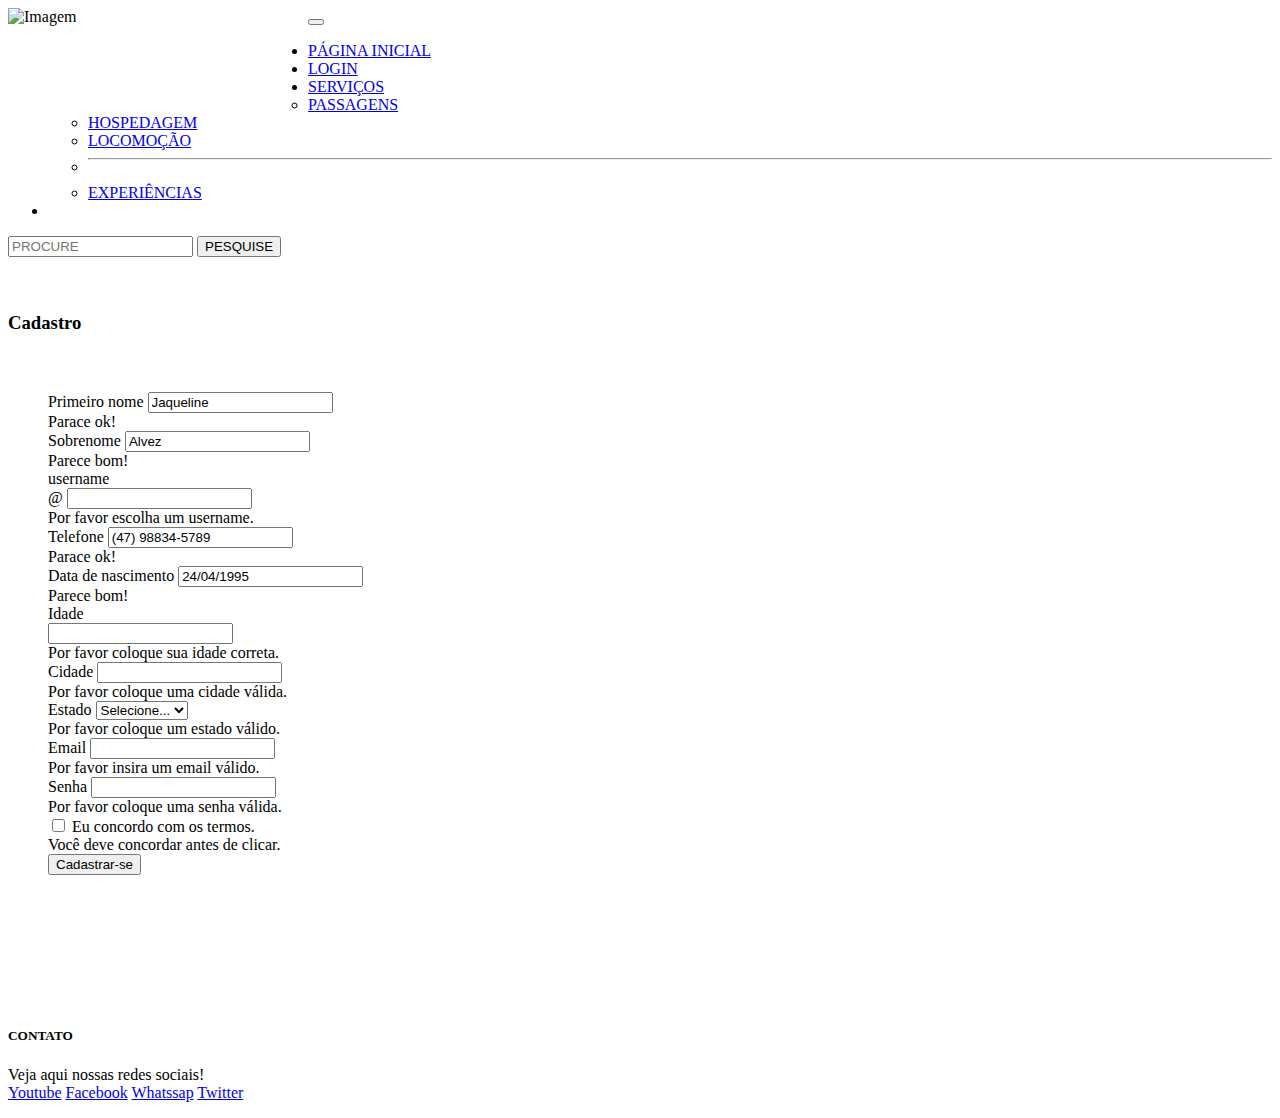
==== telas/cadastro.html @ addf5888 "Organização de pastas" ====
<!DOCTYPE html>
<html lang="pt-br">
<head>
  <meta charset="UTF-8">
  <meta name="viewport" content="width=device-width, initial-scale=1.0">
  <title>Simplify Travel</title>
  <link rel='stylesheet' href="style.css">
  <script src="https://cdn.jsdelivr.net/npm/bootstrap@5.1.3/dist/js/bootstrap.bundle.min.js" integrity="sha384-ka7Sk0Gln4gmtz2MlQnikT1wXgYsOg+OMhuP+IlRH9sENBO0LRn5q+8nbTov4+1p" crossorigin="anonymous"></script>
  <link href="https://cdn.jsdelivr.net/npm/bootstrap@5.1.3/dist/css/bootstrap.min.css" rel="stylesheet" integrity="sha384-1BmE4kWBq78iYhFldvKuhfTAU6auU8tT94WrHftjDbrCEXSU1oBoqyl2QvZ6jIW3" crossorigin="anonymous">
</head>
<body style="background-color:white;">
    <style>
        .bd-placeholder-img {
          font-size: 1.125rem;
          text-anchor: middle;
          -webkit-user-select: none;
          -moz-user-select: none;
          user-select: none;
        }
  
        @media (min-width: 768px) {
          .bd-placeholder-img-lg {
            font-size: 3.5rem;
          }
        }
        .formulario{
            padding:40px;
        }
      </style>
    <nav class="navbar navbar-expand-lg navbar-light cor1 ">
        <div class="container-fluid 4">
        </div>
      </nav>
    
      <nav class="navbar navbar-expand-lg navbar-light cor1 ">
        <div class="container-fluid 4">
          <img src="images/logoo.jpeg" alt="Imagem" height="100" width="300" align="left">
          <a class="navbar-brand text-white" href=""></a>
          <button class="navbar-toggler" type="button" data-bs-toggle="collapse" data-bs-target="#navbarScroll"
            aria-controls="navbarScroll" aria-expanded="false" aria-label="Toggle navigation">
            <span class="navbar-toggler-icon"></span>
          </button>
          <div class="collapse navbar-collapse" id="navbarScroll">
            <ul class="navbar-nav me-auto my-2 my-lg-0 navbar-nav-scroll" style="--bs-scroll-height: 100px;">
              <li class="nav-item">
                <a class="nav-link active text-white" aria-current="page" href="index.html">PÁGINA INICIAL</a>
              </li>
              <li class="nav-item teste">
                <a class="nav-link text-white" href="login.html">LOGIN</a>
              </li>
              <li class="nav-item dropdown">
                <a class="nav-link dropdown-toggle text-white" href="#" id="navbarScrollingDropdown" role="button"
                  data-bs-toggle="dropdown" aria-expanded="false">
                  SERVIÇOS
                </a>
                <ul class="dropdown-menu " aria-labelledby="navbarScrollingDropdown">
                  <li><a class="dropdown-item " href="pass.html">PASSAGENS</a></li>
                  <li><a class="dropdown-item" href="hot.html">HOSPEDAGEM</a></li>
                  <li><a class="dropdown-item" href="loc.html">LOCOMOÇÃO</a></li>
                  <li>
                    <hr class="dropdown-divider">
                  </li>
                  <li><a class="dropdown-item" href="relat.html">EXPERIÊNCIAS</a></li>
                </ul>
              </li>
              <li class="nav-item text-white">
                <a class="nav-link disabled"></a>
              </li>
            </ul>
            <form class="d-flex">
              <input class="form-control me-2" type="search" placeholder="PROCURE" aria-label="Search">
              <button class="btn btn-outline-light" type="submit">PESQUISE</button>
            </form>
          </div>
        </div>
      </nav>
      <br><br>

<main>
    <article class="my-3 text-align-center" id="validation">
      <div class="bd-heading sticky-xl-top align-self-start mt-5 mb-3 mt-xl-0 mb-xl-2">
        <h3>Cadastro</h3>
      </div>

      <div>
        <div class="formulario bd-example">
        <form class="row g-3">
          <div class="col-md-4">
            <label for="validationServer01" class="form-label">Primeiro nome</label>
            <input type="text" class="form-control is-valid" id="validationServer01" value="Jaqueline" required>
            <div class="valid-feedback">
              Parace ok!
            </div>
          </div>
          <div class="col-md-4">
            <label for="validationServer02" class="form-label">Sobrenome</label>
            <input type="text" class="form-control is-valid" id="validationServer02" value="Alvez" required>
            <div class="valid-feedback">
              Parece bom!
            </div>
          </div>
          <div class="col-md-4">
            <label for="validationServerUsername" class="form-label">username</label>
            <div class="input-group has-validation">
              <span class="input-group-text" id="inputGroupPrepend3">@</span>
              <input type="text" class="form-control is-invalid" id="validationServerUsername" aria-describedby="inputGroupPrepend3" required>
              <div class="invalid-feedback">
                Por favor escolha um username.
              </div>
            </div>
          </div>
            <form class="row g-3">
              <div class="col-md-4">
                <label for="validationServer01" class="form-label">Telefone</label>
                <input type="text" class="form-control is-valid" id="validationServer01" value="(47) 98834-5789" required>
                <div class="valid-feedback">
                  Parace ok!
                </div>
              </div>
              <div class="col-md-4">
                <label for="validationServer02" class="form-label">Data de nascimento</label>
                <input type="text" class="form-control is-valid" id="validationServer02" value="24/04/1995" required>
                <div class="valid-feedback">
                  Parece bom!
                </div>
              </div>
              <div class="col-md-4">
                <label for="validationServerUsername" class="form-label">Idade</label>
                <div class="input-group has-validation">
                  
                  <input type="text" class="form-control is-invalid" id="validationServerUsername" aria-describedby="inputGroupPrepend3" required>
                  <div class="invalid-feedback">
                    Por favor coloque sua idade correta.
                  </div>
                </div>
              </div>
              
          <div class="col-md-3">
            <label for="validationServer03" class="form-label">Cidade</label>
            <input type="text" class="form-control is-invalid" id="validationServer03" required>
            <div class="invalid-feedback">
              Por favor coloque uma cidade válida.
            </div>
          </div>
          <div class="col-md-3">
            <label for="validationServer04" class="form-label">Estado</label>
            <select class="form-select is-invalid" id="validationServer04" required>
              <option selected disabled value="">Selecione...</option>
              <option>SC</option>
              <option>SP</option>
              <option>MG</option>
              <option>RS</option>
              <option>PR</option>
              <option>RJ</option>
              <option>ES</option>
            </select>
            <div class="invalid-feedback">
              Por favor coloque um estado válido.
            </div>
          </div>
          <div class="col-md-3">
            <label for="validationServer05" class="form-label">Email</label>
            <input type="text" class="form-control is-invalid" id="validationServer05" required>
            <div class="invalid-feedback">
              Por favor insira um email válido.
            </div>
          </div>
          <div class="col-md-3">
            <label for="validationServer03" class="form-label">Senha</label>
            <input type="text" class="form-control is-invalid" id="validationServer03" required>
            <div class="invalid-feedback">
              Por favor coloque uma senha válida.
            </div>
          </div>
          <div class="col-12">
            <div class="form-check">
              <input class="form-check-input is-invalid" type="checkbox" value="" id="invalidCheck3" required>
              <label class="form-check-label" for="invalidCheck3">
                Eu concordo com os termos.
              </label>
              <div class="invalid-feedback">
                Você deve concordar antes de clicar.
              </div>
            </div>
          </div>
          <div class="col-12">
            <button class="btn btn-primary" type="submit">Cadastrar-se</button>
          </div>
        </form>
        </div>
      </div>
    </article>
  </section>
</main>
<br><br><br><br><br>

<div class="card text-center ">
    <div class="card-body btn btn-dark">
      <h5 class="card-title">CONTATO</h5>
      <p class="card-text">Veja aqui nossas redes sociais!<br>
      <a href="https://www.youtube.com/?hl=pt&gl=BR" class="btn btn-danger">Youtube</a>
      <a href="https://pt-br.facebook.com/" class="btn btn-primary">Facebook</a>
      <a href="https://web.whatsapp.com/" class="btn btn-success">Whatssap</a>
      <a href="https://twitter.com/login?lang=pt" class="btn btn-info">Twitter</a>
    </div>
</div>
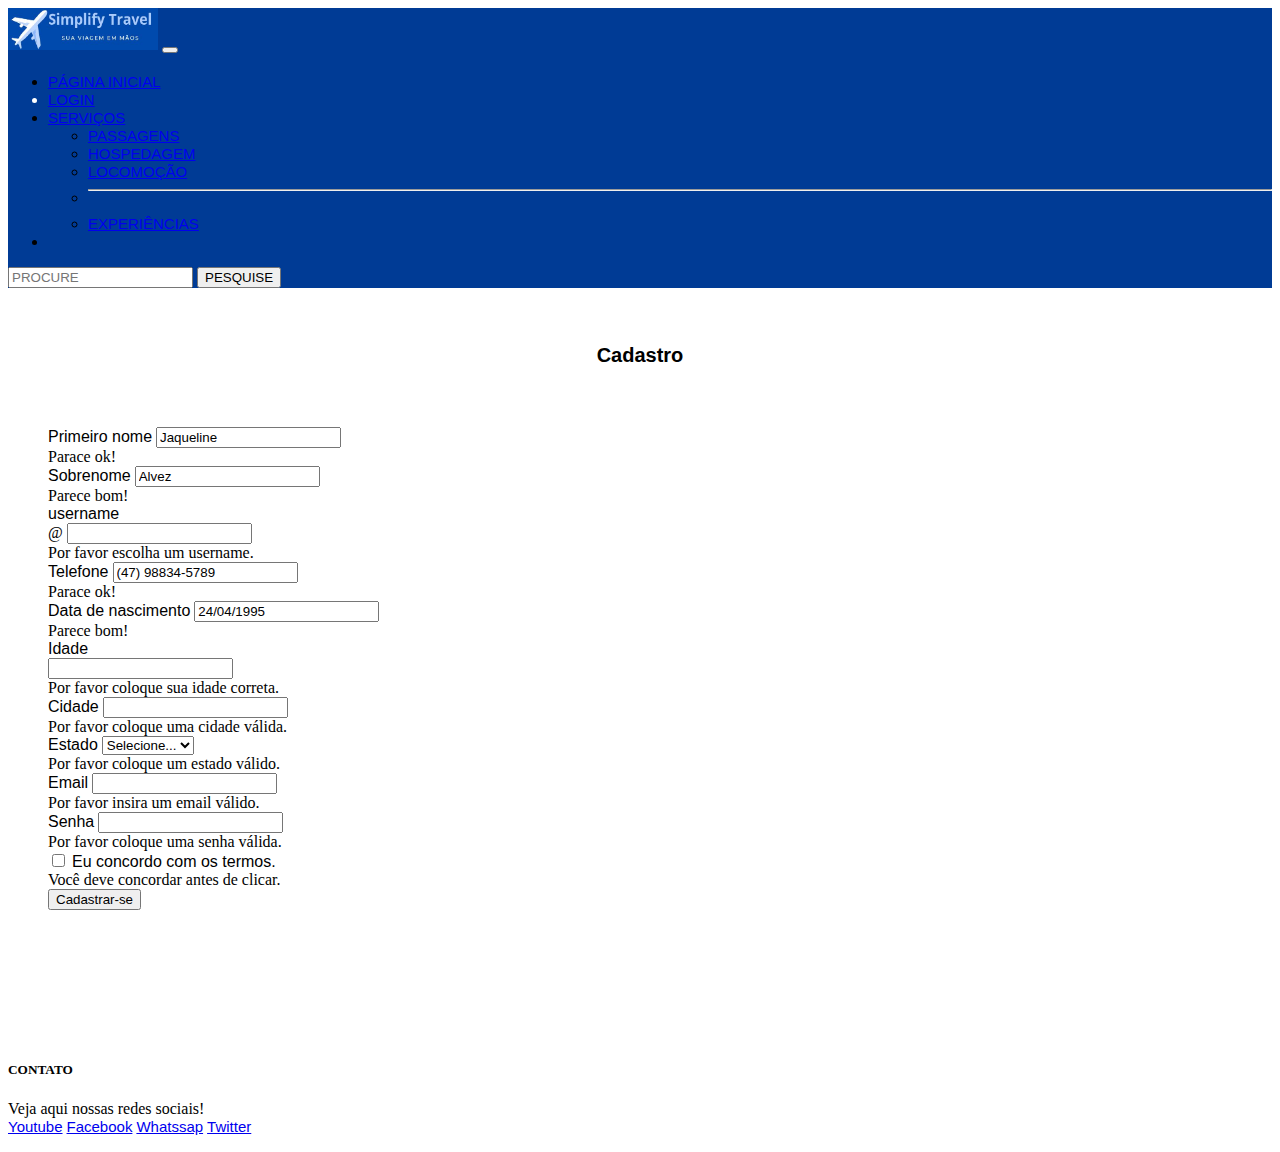
==== commit fb1a8572: "Alteração CSS" ====
--- a/telas/cadastro.html
+++ b/telas/cadastro.html
@@ -34,7 +34,7 @@
     
       <nav class="navbar navbar-expand-lg navbar-light cor1 ">
         <div class="container-fluid 4">
-          <img src="images/logoo.jpeg" alt="Imagem" height="100" width="300" align="left">
+          <img src="images/logoo.jpeg" alt="Imagem" height="42" width="150">
           <a class="navbar-brand text-white" href=""></a>
           <button class="navbar-toggler" type="button" data-bs-toggle="collapse" data-bs-target="#navbarScroll"
             aria-controls="navbarScroll" aria-expanded="false" aria-label="Toggle navigation">
--- a/telas/style.css
+++ b/telas/style.css
@@ -0,0 +1,102 @@
+@import url('https://fonts.googleapis.com/css2?family=Bangers&display=swap');
+@import url('https://fonts.googleapis.com/css2?family=Bangers&family=Bebas+Neue&display=swap');
+@import url('https://fonts.googleapis.com/css2?family=Karla:ital,wght@1,300&display=swap');
+.li {
+    color: white;
+}
+.cor1{
+    background-color: #003B95;
+}
+.cor2{
+    background-color: #544eff;
+}
+
+body{
+    background-color: #544eff ;
+}
+.cor3{
+    background-color: #8F8CDB;
+}
+.teste {
+    font-family: Arial, sans;
+    color:white;
+}
+
+a{
+    font-family:Arial, Helvetica, sans-serif;
+    font-size:15px;
+}
+.navbar-brand {
+    font-size: 30px;
+}
+cardy-body{
+    padding: 20px;
+}
+.card1{
+   width: 30%;
+}
+.foto1{
+    width:50%;
+}
+.direita{
+    float: right;
+    width: 50%;
+    padding-left: 5%;
+    text-align: justify;
+}
+.esquerda{
+    text-align: justify;
+}
+.form-signin {
+    width: 100%;
+    max-width: 330px;
+    padding: 15px;
+    margin: auto;
+    font-family:'Times New Roman', Times, serif
+  }
+  
+  .form-signin .checkbox {
+    font-weight: 400;
+  }
+  
+  .form-signin .form-floating:focus-within {
+    z-index: 2;
+  }
+  
+  .form-signin input[type="email"] {
+    margin-bottom: -1px;
+    border-bottom-right-radius: 0;
+    border-bottom-left-radius: 0;
+  }
+  
+  .form-signin input[type="password"] {
+    margin-bottom: 10px;
+    border-top-left-radius: 0;
+    border-top-right-radius: 0;
+  }
+  h1, label{
+    font-family: 'Segoe UI', Tahoma, Geneva, Verdana, sans-serif;
+ }
+
+ .cor{
+     color: #fff;
+ }
+ .font{
+     font-family: 'Segoe UI', Tahoma, Geneva, Verdana, sans-serif;
+ }
+ .conta{
+    padding: 20px;
+ }
+ .ola{
+    padding:20px;
+ }
+.formulario{
+    padding:20px;
+}
+h3{
+    text-align: center;
+    font-family:Arial, Helvetica, sans-serif;
+    font-size: 20px;
+}
+
+ 